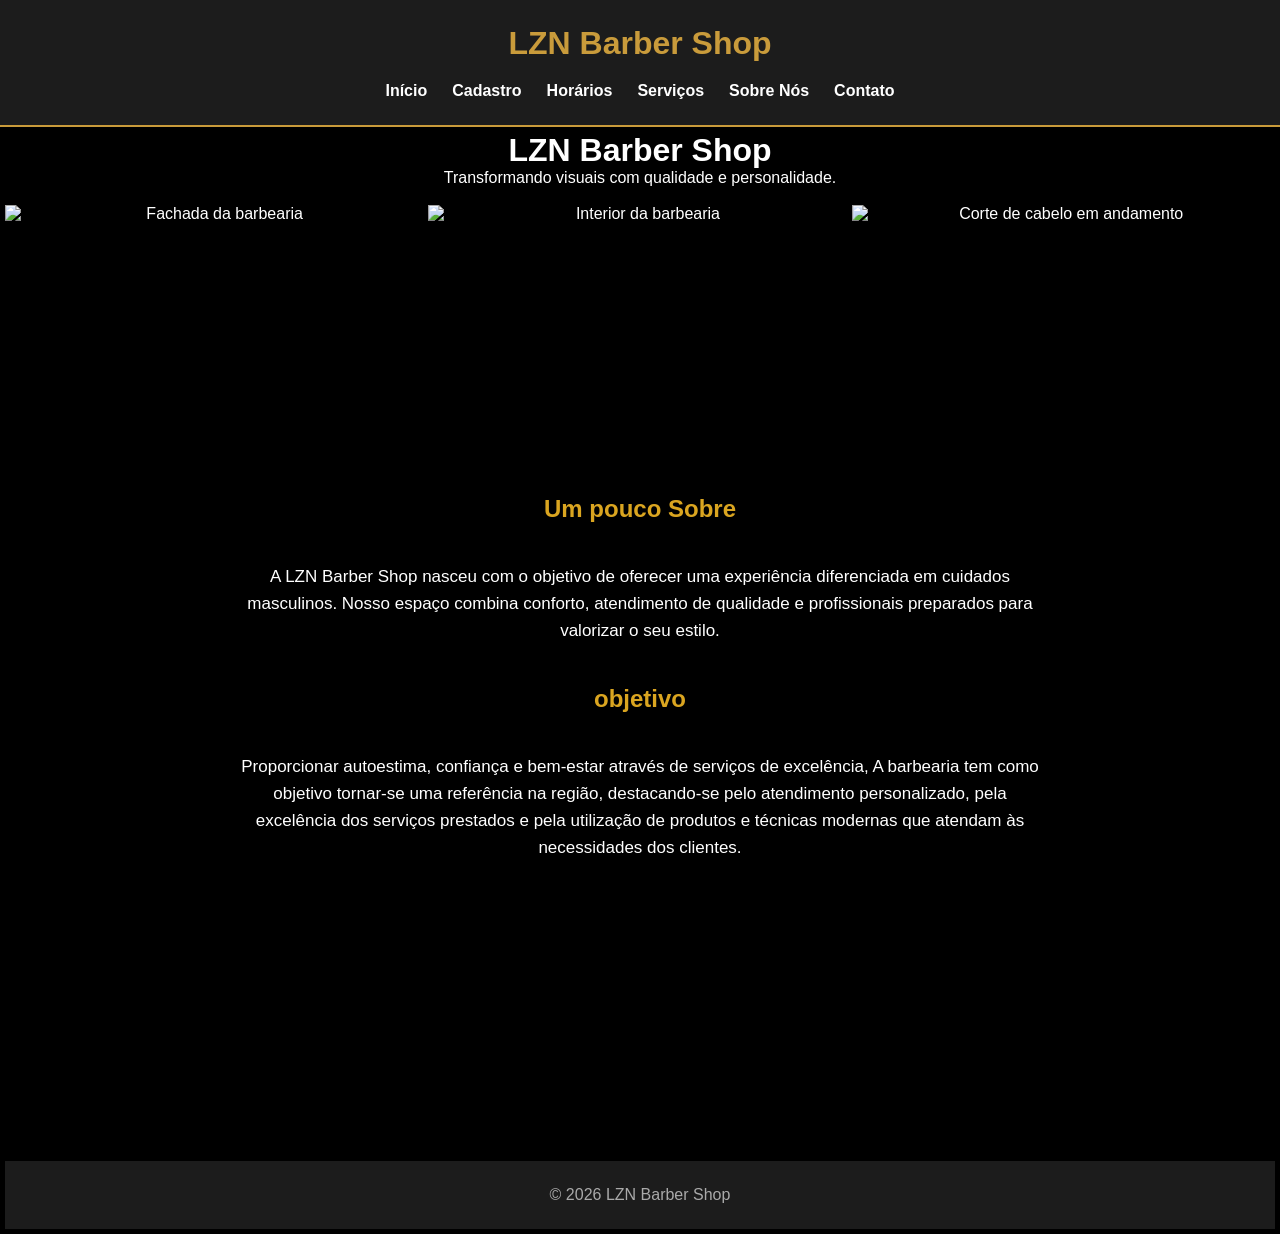
==== sobre.html @ 66e219fc "Add files via upload" ====
<!DOCTYPE html>
<html lang="pt-br">
<head>
    <meta charset="UTF-8">
    <meta name="viewport" content="width=device-width, initial-scale=1.0">
    <title>Sobre Nós - LZN Barber Shop</title>
    <link rel="stylesheet" href="style.css">
</head>
<body>
    <header>
    <h1>LZN Barber Shop</h1>
    <nav>
        <a href="index.html">Início</a>
        <a href="cadastro.html">Cadastro</a>
        <a href="horarios.html">Horários</a>
        <a href="servicos.html">Serviços</a>
        <a href="sobre.html">Sobre Nós</a>
        <a href="contato.html">Contato</a>
    </nav>
</header>
    <div class="banner4">
        <h1>LZN Barber Shop</h1>
        <p>Transformando visuais com qualidade e personalidade.</p>
        </a> <br>
        <div
 style="display: flex; width: 100%; height: 250px;">
  <img src="img/barbearia.jpg" alt="Fachada da barbearia" style="width: 33.33%; height: 100%; object-fit: cover;">
  <img src="img/barbearia67.jpg" alt="Interior da barbearia" style="width: 33.33%; height: 100%; object-fit: cover;">
  <img src="img/corte.jpg" alt="Corte de cabelo em andamento" style="width: 33.33%; height: 100%; object-fit: cover;">
</div> 
<div class="conteudo4">
        <div class="Centro">
            <h2> Um pouco Sobre</h2>
            <p> A LZN Barber Shop nasceu com o objetivo de oferecer uma
                experiência diferenciada em cuidados masculinos. Nosso espaço
                combina conforto, atendimento de qualidade e profissionais
                preparados para valorizar o seu estilo.</p>

            <h2>objetivo</h2>
            <p>Proporcionar autoestima, confiança e bem-estar através de
                serviços de excelência, A barbearia tem como objetivo tornar-se uma referência na região, destacando-se pelo atendimento personalizado, pela excelência dos serviços prestados e pela utilização de produtos e técnicas modernas que atendam às necessidades dos clientes.</p>
        </div>
        <footer>
    <p> © 2026 LZN Barber Shop</p>
</footer>
</body>
</html>
---- style.css ----
* {
    margin: 0;
    padding: 0;
    box-sizing: border-box;
}
body {
    font-family: Arial, sans-serif;
    background-color: #111;
    color: #fff;
    min-height: 100vh;
}
header {
    background-color: #1c1c1c;
    padding: 25px;
    text-align: center;
    border-bottom: 2px solid #c99b3b;
}
header h1 {
    color: #c99b3b;
    margin-bottom: 20px;
}
nav {
    display: flex;
    justify-content: center;
    gap: 25px;
    flex-wrap: wrap;
}
nav a {
    color: white;
    text-decoration: none;
    font-weight: bold;
}
nav a:hover {
    color: #c99b3b;
}
main {
    max-width: 900px;
    margin: 50px auto;
    padding: 30px;
    background-color: #1c1c1c;
    border-radius: 10px;
}
main h2 {
    color: #c99b3b;
    text-align: center;
    margin-bottom: 25px;
}
.inicio {
    text-align: center;
    padding: 80px 30px;
}
.inicio h2 {
    font-size: 35px;
}
.inicio p {
    margin: 15px;
    line-height: 1.6;
}
.botao {
    display: inline-block;
    margin-top: 25px;
    padding: 15px 30px;
    background-color: #c99b3b;
    color: #111;
    text-decoration: none;
    font-weight: bold;
    border-radius: 5px;
}
form {
    display: flex;
    flex-direction: column;
    gap: 10px;
}
input {
    padding: 12px;
    border: none;
    border-radius: 5px;
    font-size: 16px;
}
button {
    margin-top: 20px;
    padding: 14px;
    background-color: #c99b3b;
    color: #111;
    border: none;
    border-radius: 5px;
    font-size: 16px;
    font-weight: bold;
    cursor: pointer;
}
button:hover,
.botao:hover {
    background-color: #e0b957;
}
.horarios {
    display: grid;
    grid-template-columns: repeat(4, 1fr);
    gap: 15px;
    margin-top: 20px;
}
.horarios label {
    background-color: #292929;
    padding: 15px;
    text-align: center;
    border-radius: 5px;
    cursor: pointer;
}
.horarios input {
    margin-right: 5px;
}
.servicos {
    display: grid;
    grid-template-columns: repeat(2, 1fr);
    gap: 20px;
}
.card {
    background-color: #292929;
    padding: 25px;
    border-radius: 8px;
    text-align: center;
}
.card h3 {
    color: #c99b3b;
    margin-bottom: 10px;
}
.card p {
    margin-bottom: 15px;
}
.card strong {
    color: #c99b3b;
    font-size: 20px;
}
main p {
    line-height: 1.7;
    margin-bottom: 15px;
}
footer {
    text-align: center;
    padding: 25px;
    margin-top: 300px;
    background-color: #1c1c1c;
    color: #aaa;
}
.logo3 {
    text-align: center;
}
.hero3 {
    text-align: center;
    background-color: #111;
    color: #c99b3b;
}
.banner4 {
    text-align: center;
    background-color:black;
    color: white;
    padding: 10px;
    padding: 5px;
}
.banner4 h1 {
    margin: 0;
    font-size: 32px;
}
.banner4 p {
    font-size: 16px;
}
.banner4 img {
    width: 10.00%;
    height: 5px;
    object-fit: cover;
}
.Centro {
    max-width: 800px;
    margin: auto;
    text-align: center;
}
.Centro h2 {
    color: goldenrod;
    padding: 10px;
    margin: 30px;
}
.Centro p {
    font-size: 17px;
    line-height: 1.6;
}
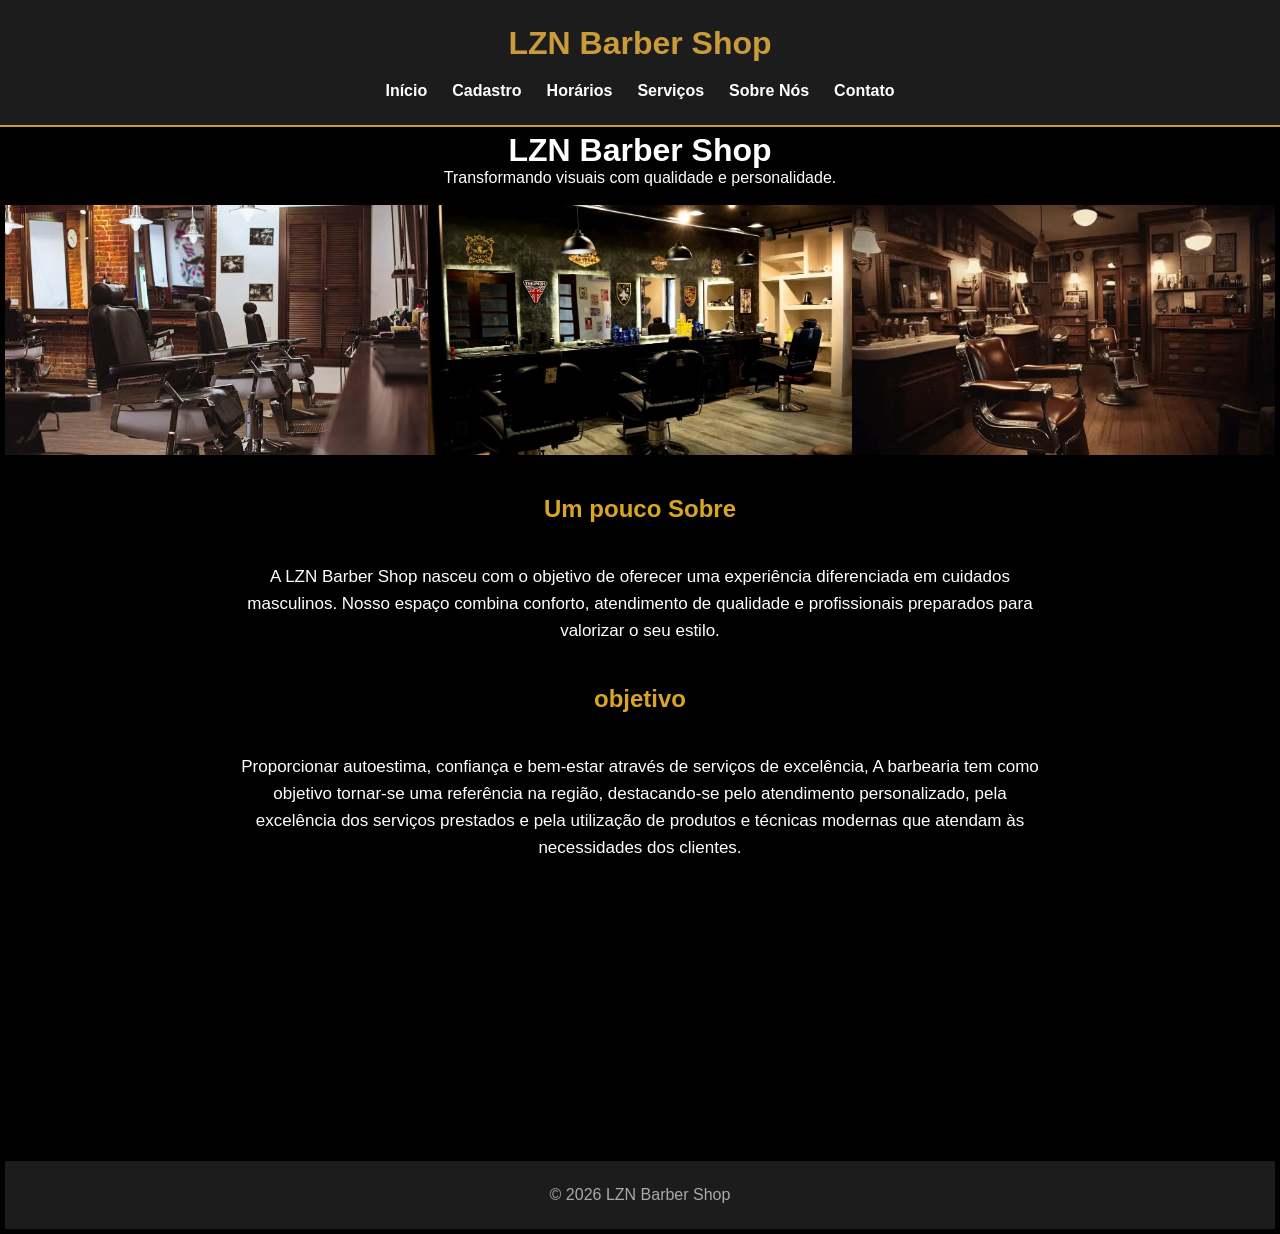
==== commit 18175b9a: "Update sobre.html" ====
--- a/sobre.html
+++ b/sobre.html
@@ -24,9 +24,9 @@
         </a> <br>
         <div
  style="display: flex; width: 100%; height: 250px;">
-  <img src="img/barbearia.jpg" alt="Fachada da barbearia" style="width: 33.33%; height: 100%; object-fit: cover;">
-  <img src="img/barbearia67.jpg" alt="Interior da barbearia" style="width: 33.33%; height: 100%; object-fit: cover;">
-  <img src="img/corte.jpg" alt="Corte de cabelo em andamento" style="width: 33.33%; height: 100%; object-fit: cover;">
+  <img src="barbearia.jpg" alt="Fachada da barbearia" style="width: 33.33%; height: 100%; object-fit: cover;">
+  <img src="barbearia67.jpg" alt="Interior da barbearia" style="width: 33.33%; height: 100%; object-fit: cover;">
+  <img src="corte.jpg" alt="Corte de cabelo em andamento" style="width: 33.33%; height: 100%; object-fit: cover;">
 </div> 
 <div class="conteudo4">
         <div class="Centro">
@@ -44,4 +44,4 @@
     <p> © 2026 LZN Barber Shop</p>
 </footer>
 </body>
-</html>+</html>
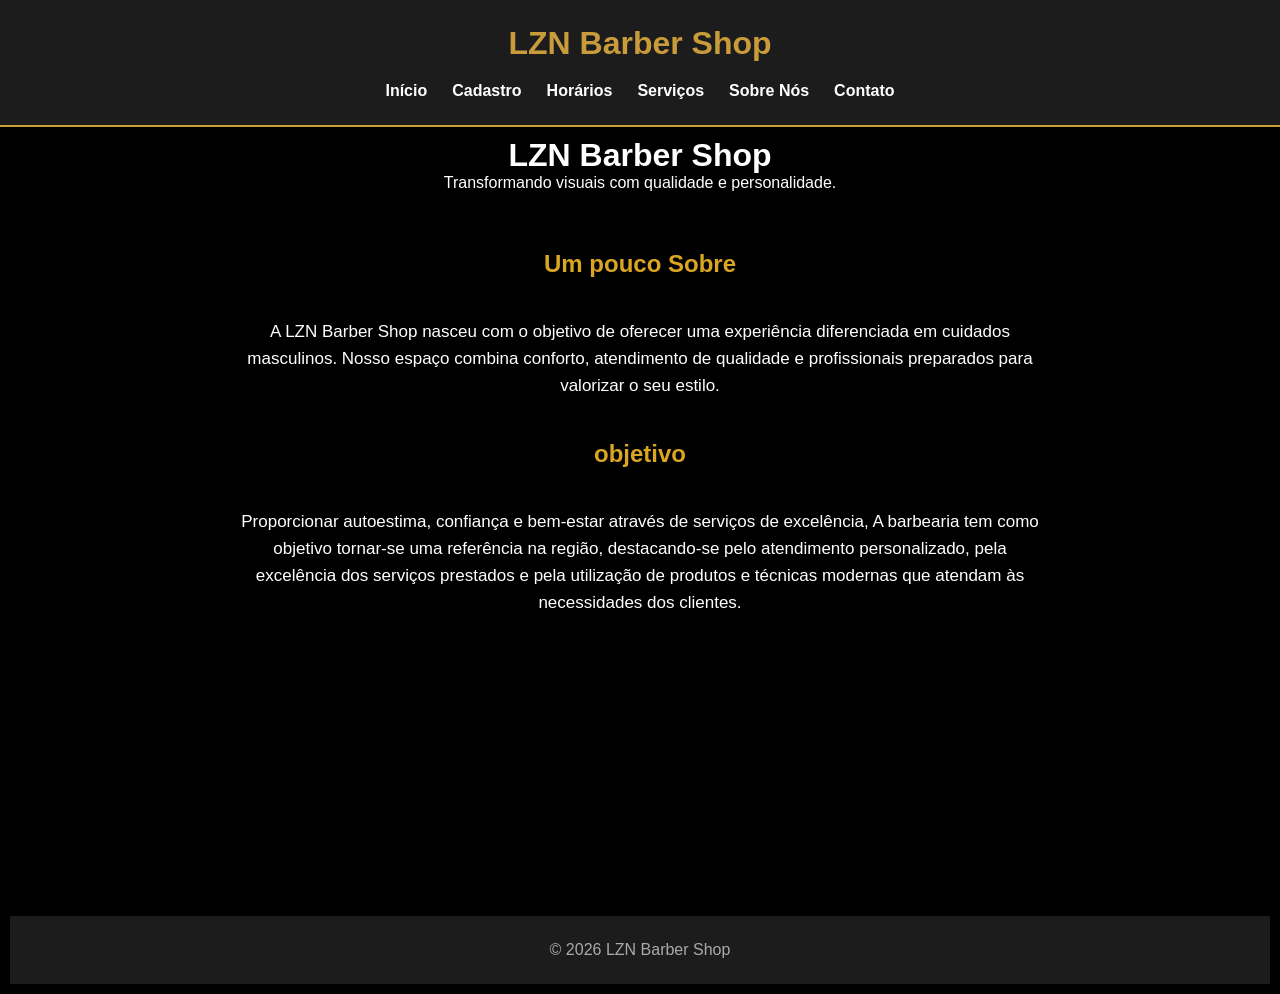
==== commit a735aafb: "Update sobre.html" ====
--- a/sobre.html
+++ b/sobre.html
@@ -22,12 +22,7 @@
         <h1>LZN Barber Shop</h1>
         <p>Transformando visuais com qualidade e personalidade.</p>
         </a> <br>
-        <div
- style="display: flex; width: 100%; height: 250px;">
-  <img src="barbearia.jpg" alt="Fachada da barbearia" style="width: 33.33%; height: 100%; object-fit: cover;">
-  <img src="barbearia67.jpg" alt="Interior da barbearia" style="width: 33.33%; height: 100%; object-fit: cover;">
-  <img src="corte.jpg" alt="Corte de cabelo em andamento" style="width: 33.33%; height: 100%; object-fit: cover;">
-</div> 
+        
 <div class="conteudo4">
         <div class="Centro">
             <h2> Um pouco Sobre</h2>
--- a/style.css
+++ b/style.css
@@ -130,6 +130,14 @@
     color: #c99b3b;
     font-size: 20px;
 }
+.card img {
+    width: 100%;
+    height: 220px;
+    object-fit: cover;
+    border-radius: 8px;
+    display: block;
+    margin-bottom: 15px;
+}
 main p {
     line-height: 1.7;
     margin-bottom: 15px;
@@ -151,10 +159,9 @@
 }
 .banner4 {
     text-align: center;
-    background-color:black;
+    background-color: black;
     color: white;
     padding: 10px;
-    padding: 5px;
 }
 .banner4 h1 {
     margin: 0;
@@ -164,9 +171,10 @@
     font-size: 16px;
 }
 .banner4 img {
-    width: 10.00%;
-    height: 5px;
-    object-fit: cover;
+    width: 100%;
+    max-width: 400px;
+    height: auto;
+    object-fit: contain;
 }
 .Centro {
     max-width: 800px;
@@ -181,4 +189,83 @@
 .Centro p {
     font-size: 17px;
     line-height: 1.6;
-}+}
+
+img {
+    max-width: 100%;
+    height: auto;
+}
+
+@media (max-width: 768px) {
+    main {
+        width: 95%;
+        margin: 25px auto;
+        padding: 20px;
+    }
+    .servicos {
+        grid-template-columns: 1fr;
+    }
+    .horarios {
+        grid-template-columns: repeat(2, 1fr);
+    }
+    footer {
+        margin-top: 2rem;
+    }
+}
+@media (max-width: 480px) {
+    header {
+        padding: 15px;
+    }
+    header h1 {
+        font-size: 1.4rem;
+    }
+    nav {
+        gap: 15px;
+    }
+    nav a {
+        font-size: 14px;
+    }
+    main {
+        width: 95%;
+        margin: 20px auto;
+        padding: 15px;
+    }
+    .inicio {
+        padding: 40px 15px;
+    }
+    .inicio h2 {
+        font-size: 1.4rem;
+    }
+    .horarios {
+        grid-template-columns: repeat(2, 1fr);
+    }
+    .horarios label {
+        padding: 12px 5px;
+    }
+    .servicos {
+        grid-template-columns: 1fr;
+    }
+    .card {
+        padding: 15px;
+    }
+    .card img {
+        width: 100%;
+        height: 200px;
+        object-fit: cover;
+    }
+    .banner4 img {
+        width: 100%;
+        max-width: 300px;
+        height: auto;
+        object-fit: contain;
+    }
+    .banner4 h1 {
+        font-size: 24px;
+    }
+    .Centro h2 {
+        margin: 15px;
+    }
+    footer {
+        margin-top: 2rem;
+    }
+}
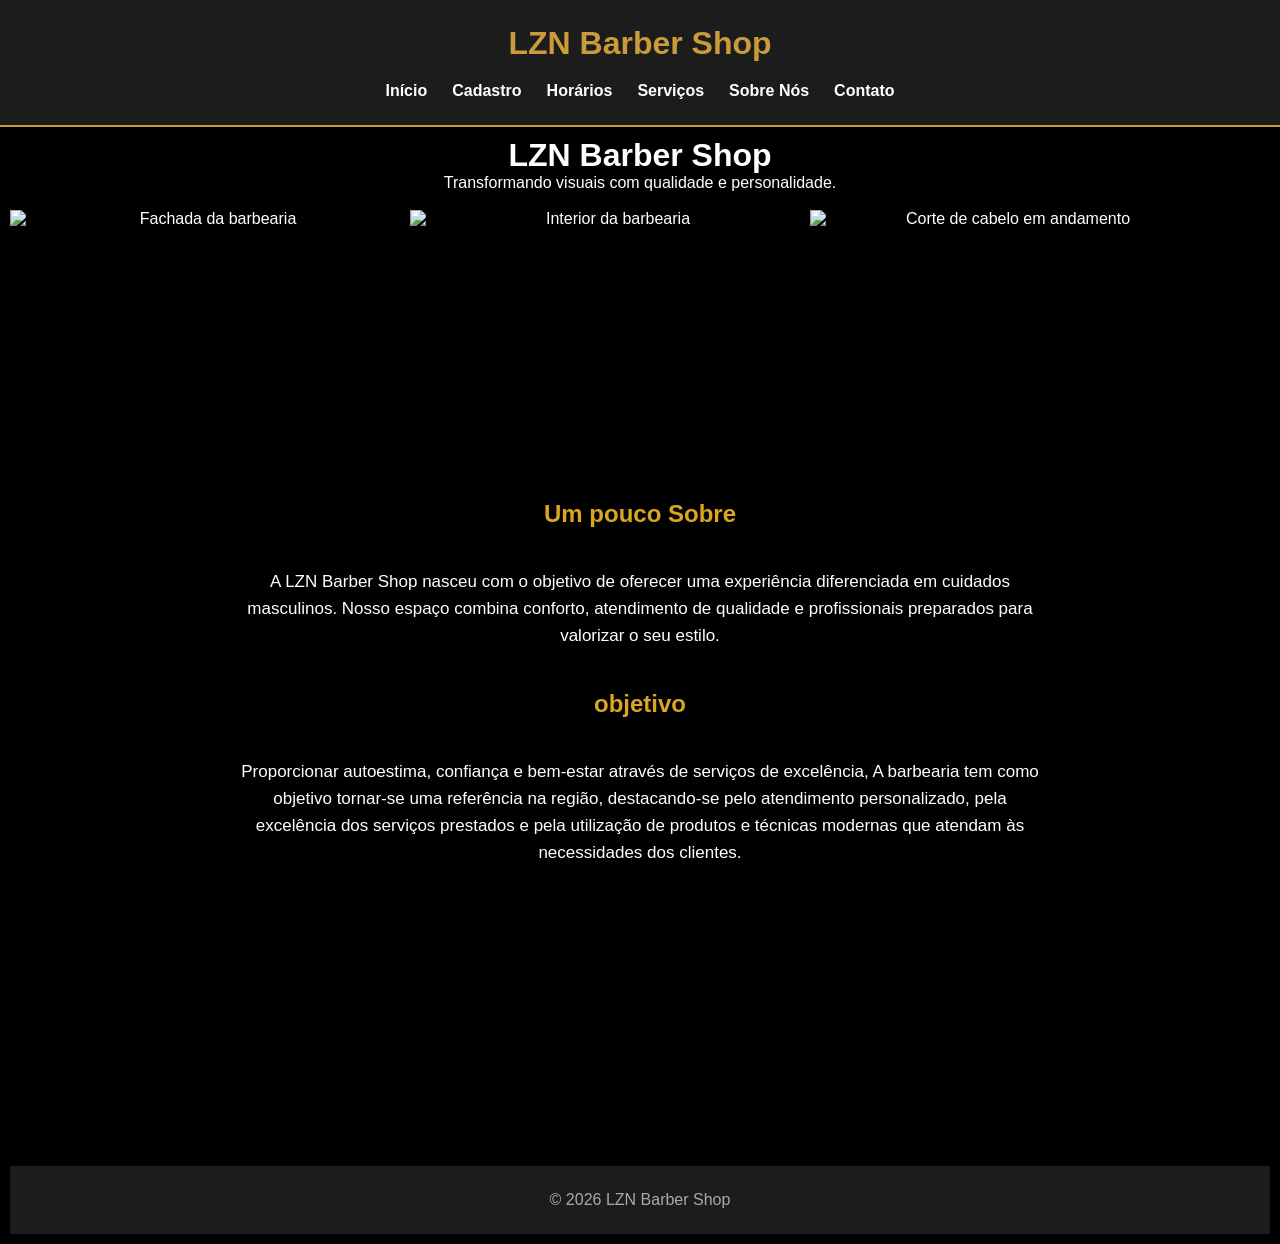
==== commit d40b956b: "Update sobre.html" ====
--- a/sobre.html
+++ b/sobre.html
@@ -22,7 +22,12 @@
         <h1>LZN Barber Shop</h1>
         <p>Transformando visuais com qualidade e personalidade.</p>
         </a> <br>
-        
+        <div
+ style="display: flex; width: 100%; height: 250px;">
+  <img src="img/barbearia.jpg" alt="Fachada da barbearia" style="width: 33.33%; height: 100%; object-fit: cover;">
+  <img src="img/barbearia67.jpg" alt="Interior da barbearia" style="width: 33.33%; height: 100%; object-fit: cover;">
+  <img src="img/corte.jpg" alt="Corte de cabelo em andamento" style="width: 33.33%; height: 100%; object-fit: cover;">
+</div> 
 <div class="conteudo4">
         <div class="Centro">
             <h2> Um pouco Sobre</h2>
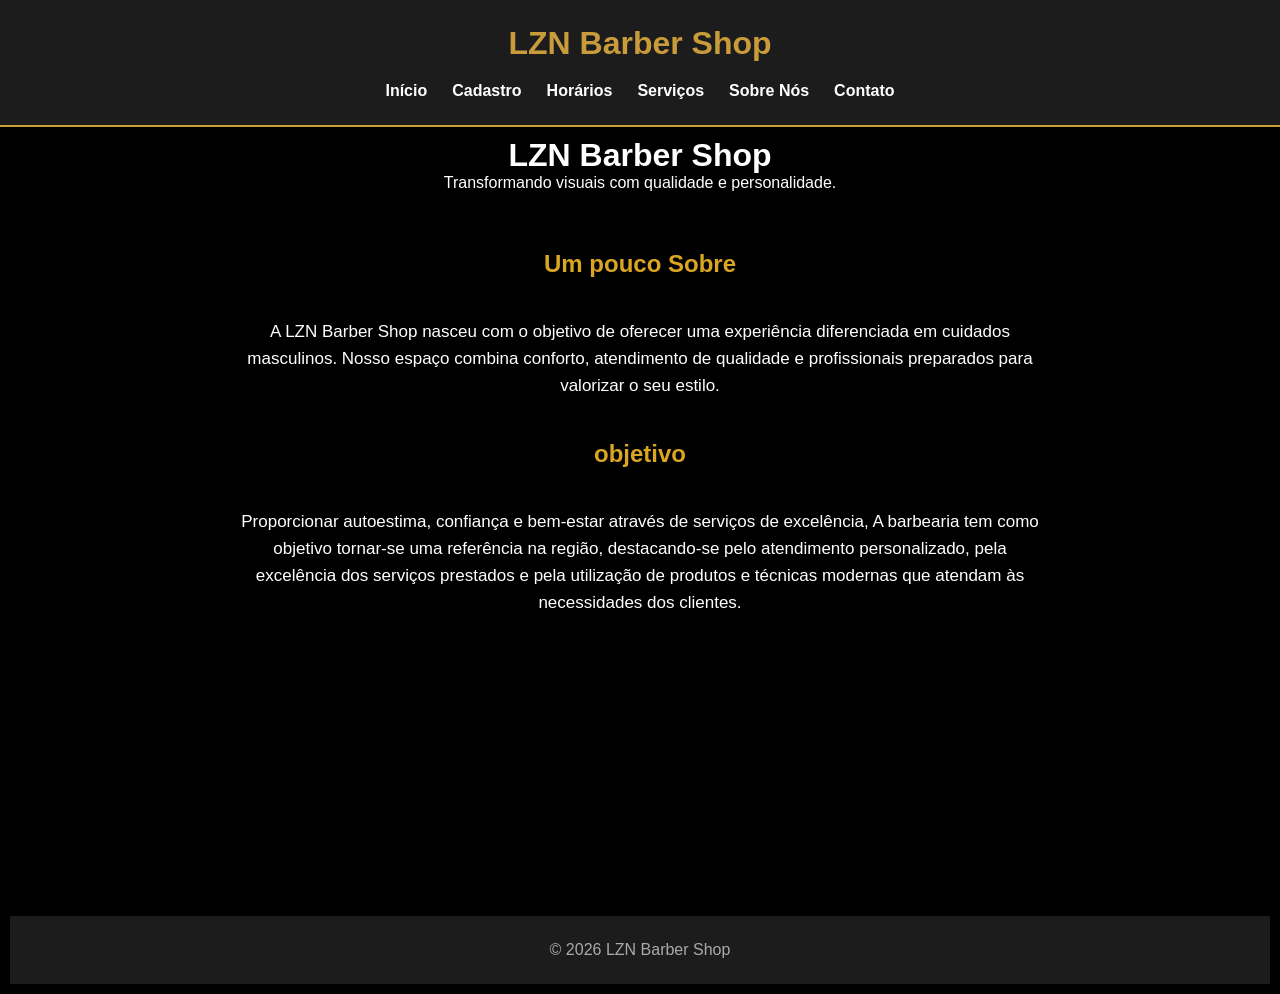
==== commit 98e5447e: "Update sobre.html" ====
--- a/sobre.html
+++ b/sobre.html
@@ -22,12 +22,6 @@
         <h1>LZN Barber Shop</h1>
         <p>Transformando visuais com qualidade e personalidade.</p>
         </a> <br>
-        <div
- style="display: flex; width: 100%; height: 250px;">
-  <img src="img/barbearia.jpg" alt="Fachada da barbearia" style="width: 33.33%; height: 100%; object-fit: cover;">
-  <img src="img/barbearia67.jpg" alt="Interior da barbearia" style="width: 33.33%; height: 100%; object-fit: cover;">
-  <img src="img/corte.jpg" alt="Corte de cabelo em andamento" style="width: 33.33%; height: 100%; object-fit: cover;">
-</div> 
 <div class="conteudo4">
         <div class="Centro">
             <h2> Um pouco Sobre</h2>
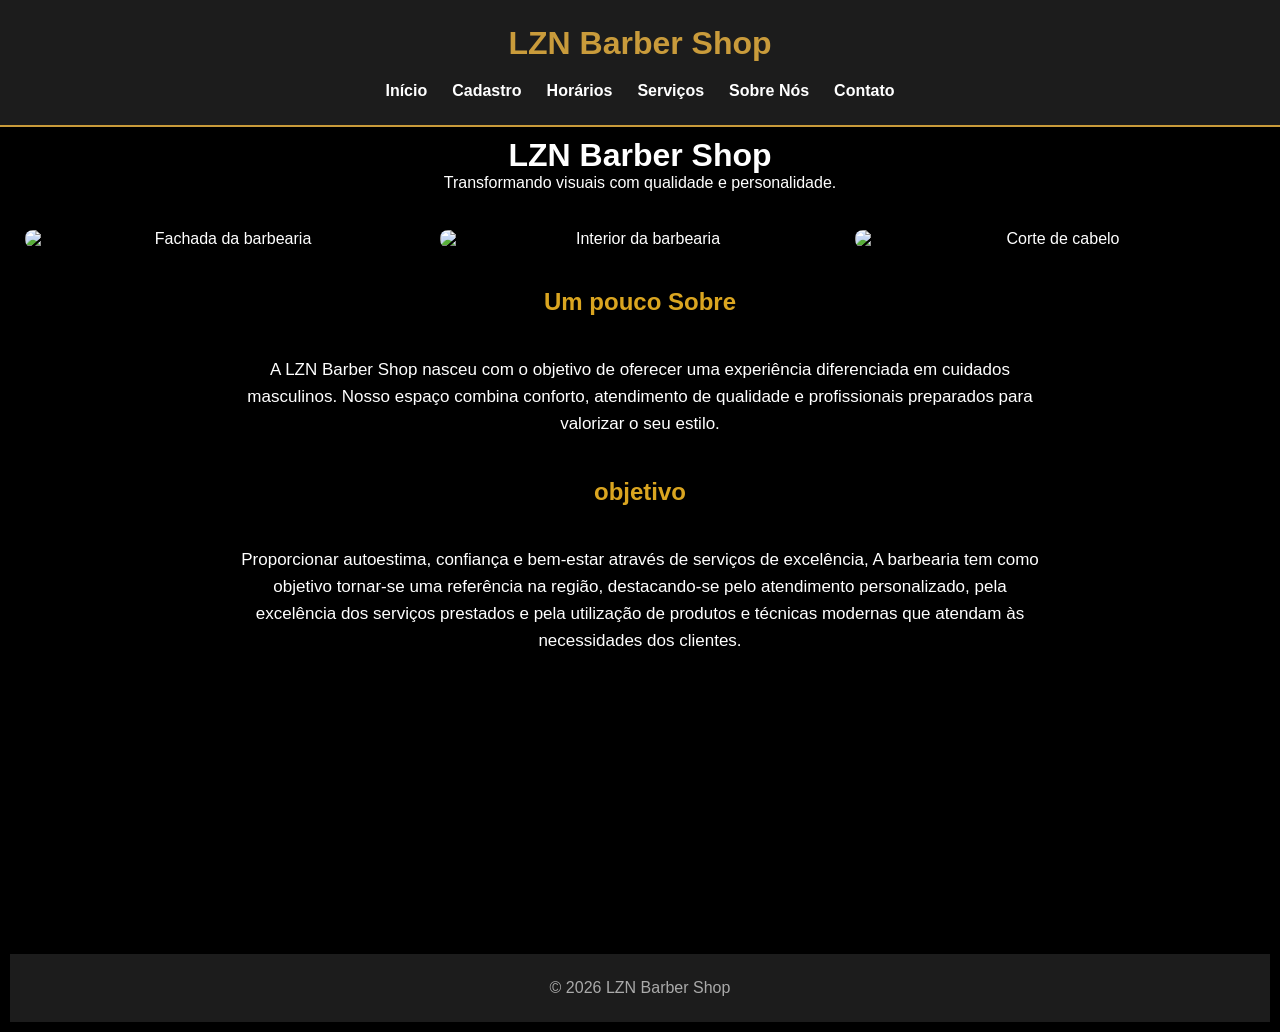
==== commit e4ffb4e5: "Update sobre.html" ====
--- a/sobre.html
+++ b/sobre.html
@@ -22,6 +22,11 @@
         <h1>LZN Barber Shop</h1>
         <p>Transformando visuais com qualidade e personalidade.</p>
         </a> <br>
+        <div class="imagens-sobre">
+    <img src="img/barbearia.jpg" alt="Fachada da barbearia">
+    <img src="img/barbearia67.jpg" alt="Interior da barbearia">
+    <img src="img/corte.jpg" alt="Corte de cabelo">
+</div>
 <div class="conteudo4">
         <div class="Centro">
             <h2> Um pouco Sobre</h2>
--- a/style.css
+++ b/style.css
@@ -170,6 +170,22 @@
 .banner4 p {
     font-size: 16px;
 }
+.imagens-sobre {
+    display: flex;
+    justify-content: center;
+    align-items: center;
+    gap: 15px;
+    flex-wrap: wrap;
+    width: 100%;
+    margin: 20px auto;
+}
+.imagens-sobre img {
+    width: calc(33.33% - 10px);
+    max-width: 350px;
+    height: 220px;
+    object-fit: cover;
+    border-radius: 8px;
+}
 .banner4 img {
     width: 100%;
     max-width: 400px;
@@ -190,12 +206,10 @@
     font-size: 17px;
     line-height: 1.6;
 }
-
 img {
     max-width: 100%;
     height: auto;
 }
-
 @media (max-width: 768px) {
     main {
         width: 95%;
@@ -208,6 +222,13 @@
     .horarios {
         grid-template-columns: repeat(2, 1fr);
     }
+    .imagens-sobre {
+        flex-direction: column;
+    }
+    .imagens-sobre img {
+        width: 100%;
+        max-width: 400px;
+    }
     footer {
         margin-top: 2rem;
     }
@@ -253,6 +274,11 @@
         height: 200px;
         object-fit: cover;
     }
+    .imagens-sobre img {
+        width: 100%;
+        max-width: 350px;
+        height: 200px;
+    }
     .banner4 img {
         width: 100%;
         max-width: 300px;
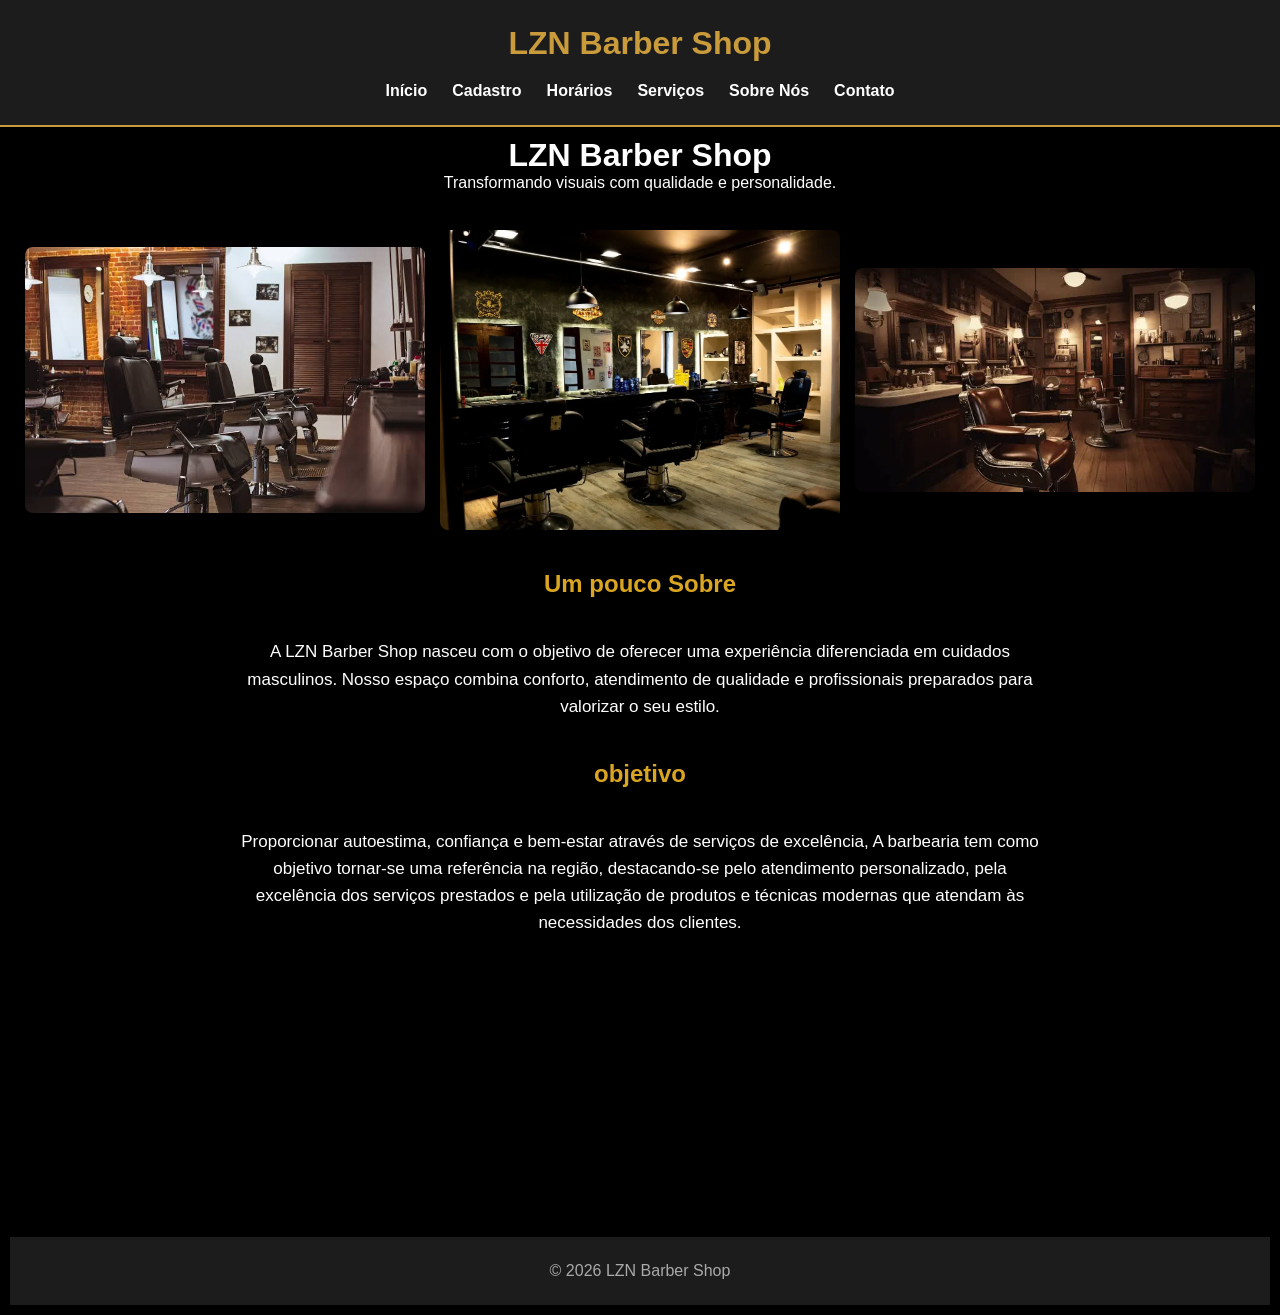
==== commit 91128a44: "Update sobre.html" ====
--- a/sobre.html
+++ b/sobre.html
@@ -23,9 +23,9 @@
         <p>Transformando visuais com qualidade e personalidade.</p>
         </a> <br>
         <div class="imagens-sobre">
-    <img src="img/barbearia.jpg" alt="Fachada da barbearia">
-    <img src="img/barbearia67.jpg" alt="Interior da barbearia">
-    <img src="img/corte.jpg" alt="Corte de cabelo">
+    <img src="barbearia.jpg" alt="Fachada da barbearia">
+    <img src="barbearia67.jpg" alt="Interior da barbearia">
+    <img src="corte.jpg" alt="Corte de cabelo">
 </div>
 <div class="conteudo4">
         <div class="Centro">
